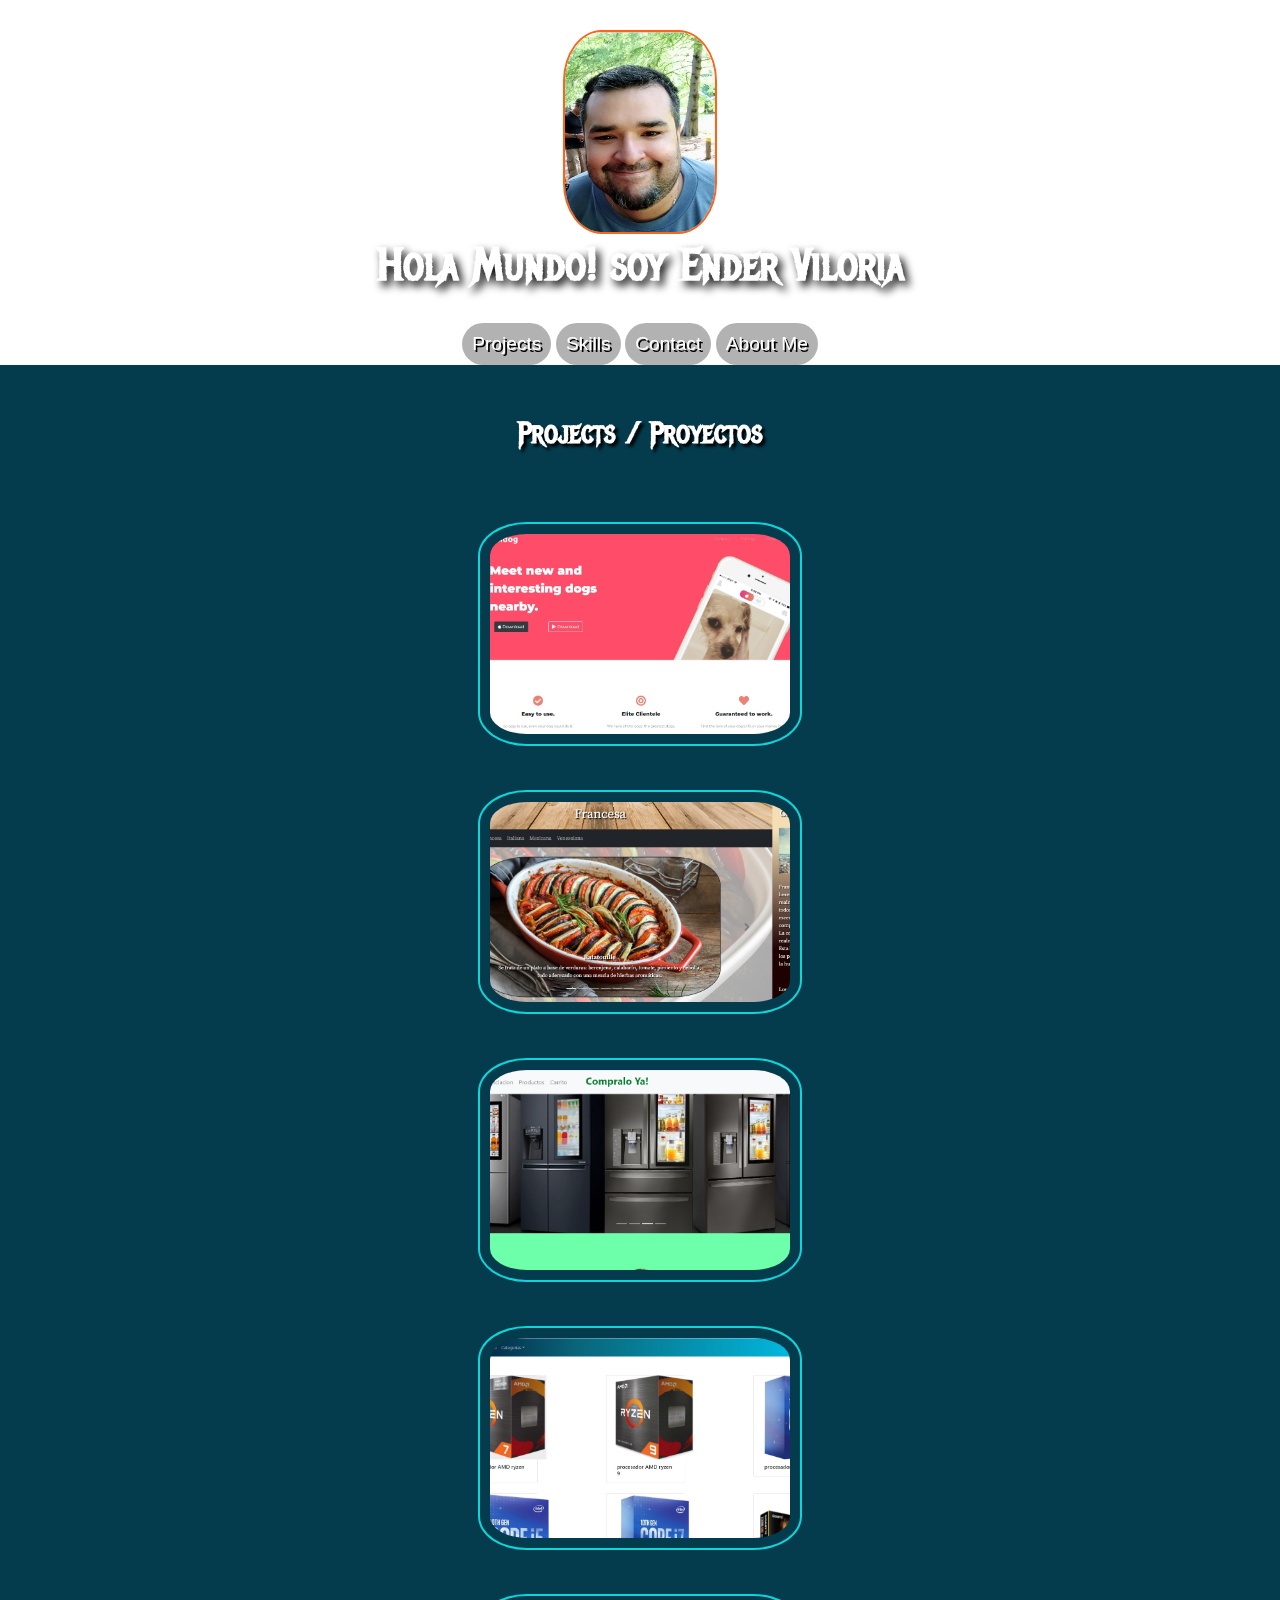
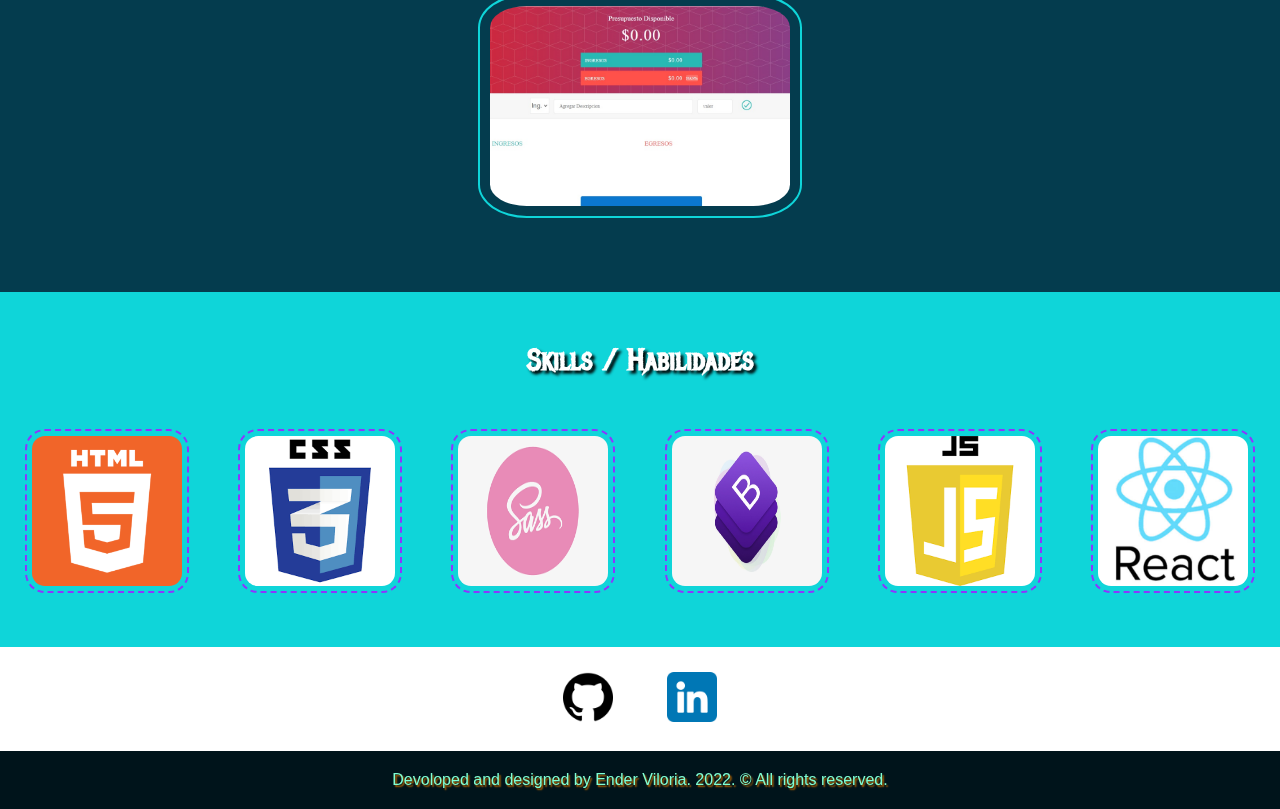
==== index.html @ 8781bb95 "backgroundVideo" ====
<!DOCTYPE html>
<html lang="en">

<head>
    <meta charset="UTF-8">
    <meta http-equiv="X-UA-Compatible" content="IE=edge">
    <meta name="viewport" content="width=device-width, initial-scale=1.0">
    <link rel="icon" href="iconos/favicon.ico">
    <!-- google fonts call----------------------------------- -->
    <link
        href="https://fonts.googleapis.com/css2?family=Metal+Mania&family=New+Rocker&family=Rufina:wght@700&display=swap"
        rel="stylesheet" />
    <!-- bootstrap css-------------------------------------- -->
    <link href="https://cdn.jsdelivr.net/npm/bootstrap@5.1.3/dist/css/bootstrap.min.css"
        rel="stylesheet"
        integrity="sha384-1BmE4kWBq78iYhFldvKuhfTAU6auU8tT94WrHftjDbrCEXSU1oBoqyl2QvZ6jIW3"
        crossorigin="anonymous">
    <!-- My CSS ------------------------------------------------------------------------------------------- -->
    <link rel="stylesheet" href="css/styles.css">
    <title>Ender Viloria</title>

</head>

<body>
    <!-- this is my header ----------------------------------------------->
    <header>
        <video class="headerVideo" autoplay muted loop
            src="Video/production ID_4932538.mp4"></video>
        <div class="header">
            <div class="bigHeader">
                <img class="myPic" src="./img/perfil/foto-perfil2.jpg" alt="Ender Viloria">
                <h1 class="myName">Hola Mundo! soy Ender Viloria</h1>
                <h1 class="responsiveMyName">Hola Mundo! <br>soy Ender Viloria</h1>
            </div>
        </div>
        <div class="navBar-container">

            <nav class="navBar">
                <button><a href="#projects">Projects</a></button>
                <button><a href="#skills">Skills</a></button>
                <button><a href="#contact">Contact</a></button>
                <button><a href="./pages/aboutme.html">About Me</a></button>
            </nav>

        </div>
    </header>

    <!-- this is my project section ---------------------------------------------------------------------- -->

    <section id="projects">

        <h2>Projects / Proyectos</h2>
        <div class="container-fluid">
            <div class="row justify-content-center">
                <div class="col-lg-4 hidden">
                    <img src="./img/proyectos/tindog.jpg" alt="tindog">
                    <a href="https://enderbasser2236.github.io/Tindog/">
                        <div class="hiddenDiv">
                            <div class="hidden--tindog">
                                <div> * HTML</div>
                                <div> * CSS</div>
                                <div> * bootstrap</div>
                            </div>
                        </div>
                    </a>
                </div>
                <div class="col-lg-4 hidden"><img src="./img/proyectos/cocinas del mundo.jpg"
                        alt="cocinas del mundo">
                    <a href="https://enderbasser2236.github.io/cocinas_el_mundo/">
                        <div class="hiddenDiv">
                            <div class="hidden--cocinasDelMundo">
                                <div> * HTML</div>
                                <div> * CSS</div>
                                <div> * bootstrap</div>
                                <div> * SASS</div>
                            </div>
                        </div>
                    </a>
                </div>
                <div class="col-lg-4 hidden"><img src="./img/proyectos/compralo-Ya.jpg"
                        alt="CompraloYa">
                    <a href="https://enderbasser2236.github.io/Compralo-ya/">
                        <div class="hiddenDiv">
                            <div class="hidden--compraloYa">

                                <div> * HTML</div>
                                <div> * CSS</div>
                                <div> * bootstrap</div>
                                <div> * JavaScript</div>
                            </div>
                        </div>
                    </a>
                </div>
                <div class="col-lg-4 hidden"><img src="./img/proyectos/electrostore.jpg"
                        alt="electrostore">
                    <a href="https://enderbasser2236.github.io/Electro-Store/">
                        <div class="hiddenDiv">
                            <div class="hidden--electroStore">
                                <div> * HTML</div>
                                <div> * CSS</div>
                                <div> * bootstrap</div>
                                <div> * JavaScript</div>
                                <div> * React</div>
                            </div>
                        </div>
                    </a>
                </div>
                <div class="col-lg-4 hidden"><img src="./img/proyectos/presupuesto-web.jpg"
                        alt="presentacion">
                    <a href="https://enderbasser2236.github.io/presupuestoWeb-Reloj/">
                        <div class="hiddenDiv">
                            <div class="hidden--presupuestoWeb">
                                <div> * HTML</div>
                                <div> * CSS</div>
                                <div> * bootstrap</div>
                                <div> * JavaScript</div>
                            </div>
                        </div>
                    </a>
                </div>
            </div>

    </section>

    <!-- this is my projects section ---------------------------------------------------------- -->

    <section id="skills">

        <h2>Skills / Habilidades</h2>

        <div class="containerSkills">
            <div class="skill"><img src="./img/skills/html5-icon-1.jpg" alt="html"></div>
            <div class="skill"><img src="./img/skills/css.png" alt="CSS"></div>
            <div class="skill"><img src="./img/skills/sass.png" alt="sass"></div>
            <div class="skill"><img src="./img/skills/bootstrap.png" alt="bootstrap"></div>
            <div class="skill"><img src="./img/skills/js.png" alt="javascript"></div>
            <div class="skill"><img src="./img/skills/react.jpg" alt="react"></div>

        </div>

    </section>

    <section id="contact">


        <a href="https://github.com/enderbasser2236?tab=repositories"><img src="./iconos/github.png"
                alt="github"></a>


        <a href="https://linkedin.com/in/ender-viloria-47b684101"><img src="./iconos/linkedin.png"
                alt="linkedin"></a>





    </section>

    <footer>
        <div class="footer">
            <p>Devoloped and designed by Ender Viloria. 2022. © All rights reserved.</p>
        </div>
    </footer>

</body>

</html>
---- css/styles.css ----
* {
    margin: 0;
    padding: 0;
}

body {

    font-family: sans-serif;
}

h1,
h2,
h3 {
    font-family: "Metal Mania"
}

a {
    text-decoration: none;
    color: white;
}



/* header section--------------------------------------------------------------------------------*/

.headerVideo {
    z-index: -1;
    object-position: center;
    object-fit: cover;
    position: fixed;
    height: 100%;
    width: 100%;

}

.header {
    padding-top: 30px;
    text-align: center;
    display: flex;
    align-items: center;
    justify-content: center;

}

h1 {
    color: #ffffff;
    text-shadow: rgb(0, 0, 0) 0.1em 0.1em 0.2em;
    font-size: 45px;
    z-index: 1;

}

h2 {
    text-shadow: rgb(0, 0, 0) 0.1em 0.1em 0.1em;
    padding-top: 50px;
    padding-bottom: 50px;
    text-align: center;
    font-size: 30px;
    color: rgb(255, 255, 255);
}

.myPic {
    margin-left: auto;
    margin-right: auto;
    width: 150px;
    height: 200px;
    border-radius: 25%;
    border: solid 2px #ff6219;

}

.myName {
    animation-duration: 3s;
    animation-name: slidein;
}

.responsiveMyName {
    display: none;
}

@media (max-width: 700px) {
    .myName {
        display: none;
    }

    .responsiveMyName {
        display: block;
        animation-duration: 3s;
        animation-name: slidein;
    }

}


@keyframes slidein {
    from {
        margin-left: 100%;
        width: 300%;
        font-size: 10px;
    }



    to {
        margin-left: 0%;
        width: 100%;
    }
}

button {


    background-color: rgb(0, 0, 0, 0.3);
    color: #ffffff;
    text-shadow: rgb(0, 0, 0) 0.1em 0.1em;
    border: 0px;
    border-radius: 25px;
    padding: 10px;
    font-size: larger;
}

button:hover {
    background-color: #1EB4F0;
    color: rgb(255, 255, 255);
    border: white 2px;
    border-radius: 6px;
}

.navBar-container {
    display: flex;
    justify-content: center;
}

.navBar {
    padding-top: 30px;
    display: inline-block;
    text-align: right;
    position: relative;

}



/* projects section----------------------------------------------------------------------------------------------- */

#projects {
    background-color: #043c4e;
    padding-bottom: 50px;
    text-align: center;
}

.container-fluid img {
    text-align: center;
    padding: 10px;
    margin: 20px;
    width: 300px;
    height: 200px;
    border-radius: 15%;
    border: solid 2px #0FD5D9;
    object-fit: cover;





}

.hidden {
    position: relative;

}




/* HIDDEN HOOOVERS**********************************************/

.hiddenDiv {
    background-color: rgb(0, 50, 68, 0.5);
    font-size: larger;
    position: absolute;
    padding: 10px;
    width: 300px;
    height: 200px;
    border-radius: 15%;
    object-fit: cover;
    top: 50%;
    left: 50%;
    transform: translate(-50%, -50%);
    color: #ffffff;
    opacity: 0;

}

.hidden:hover .hiddenDiv {
    opacity: 1;
}

.hidden--tindog {
    margin-top: 45px
}

.hidden--cocinasDelMundo {
    margin-top: 32px;
}

.hidden--compraloYa {
    margin-top: 32px;
}

.hidden--electroStore {
    margin-top: 23px;
}

.hidden--presupuestoWeb {
    margin-top: 32px;
}



/* skills section********************************************************************************* */

#skills {
    background-color: #0FD5D9;
}

.containerSkills {
    display: flex;
    justify-content: space-around;
    padding-bottom: 50px;
    flex-wrap: wrap;
}

.skill img {
    width: 150px;
    height: 150px;
    border-radius: 20px;
    padding: 5px;
    border: dashed 2px rgb(141, 54, 255);


}

/* this is my contact section  *******************************************************/


#contact {
    text-align: center;
}

#contact img {
    text-align: center;
    margin: 25px;
    width: 50px;
    height: 50px;
}

/* this is my footer section********************************************************************** */

footer {
    text-align: center;
    padding: 20px;

    background-color: #00141b;
    color: aquamarine;
    text-shadow: rgb(179, 102, 2) 0.1em 0.1em 0.1em;
}
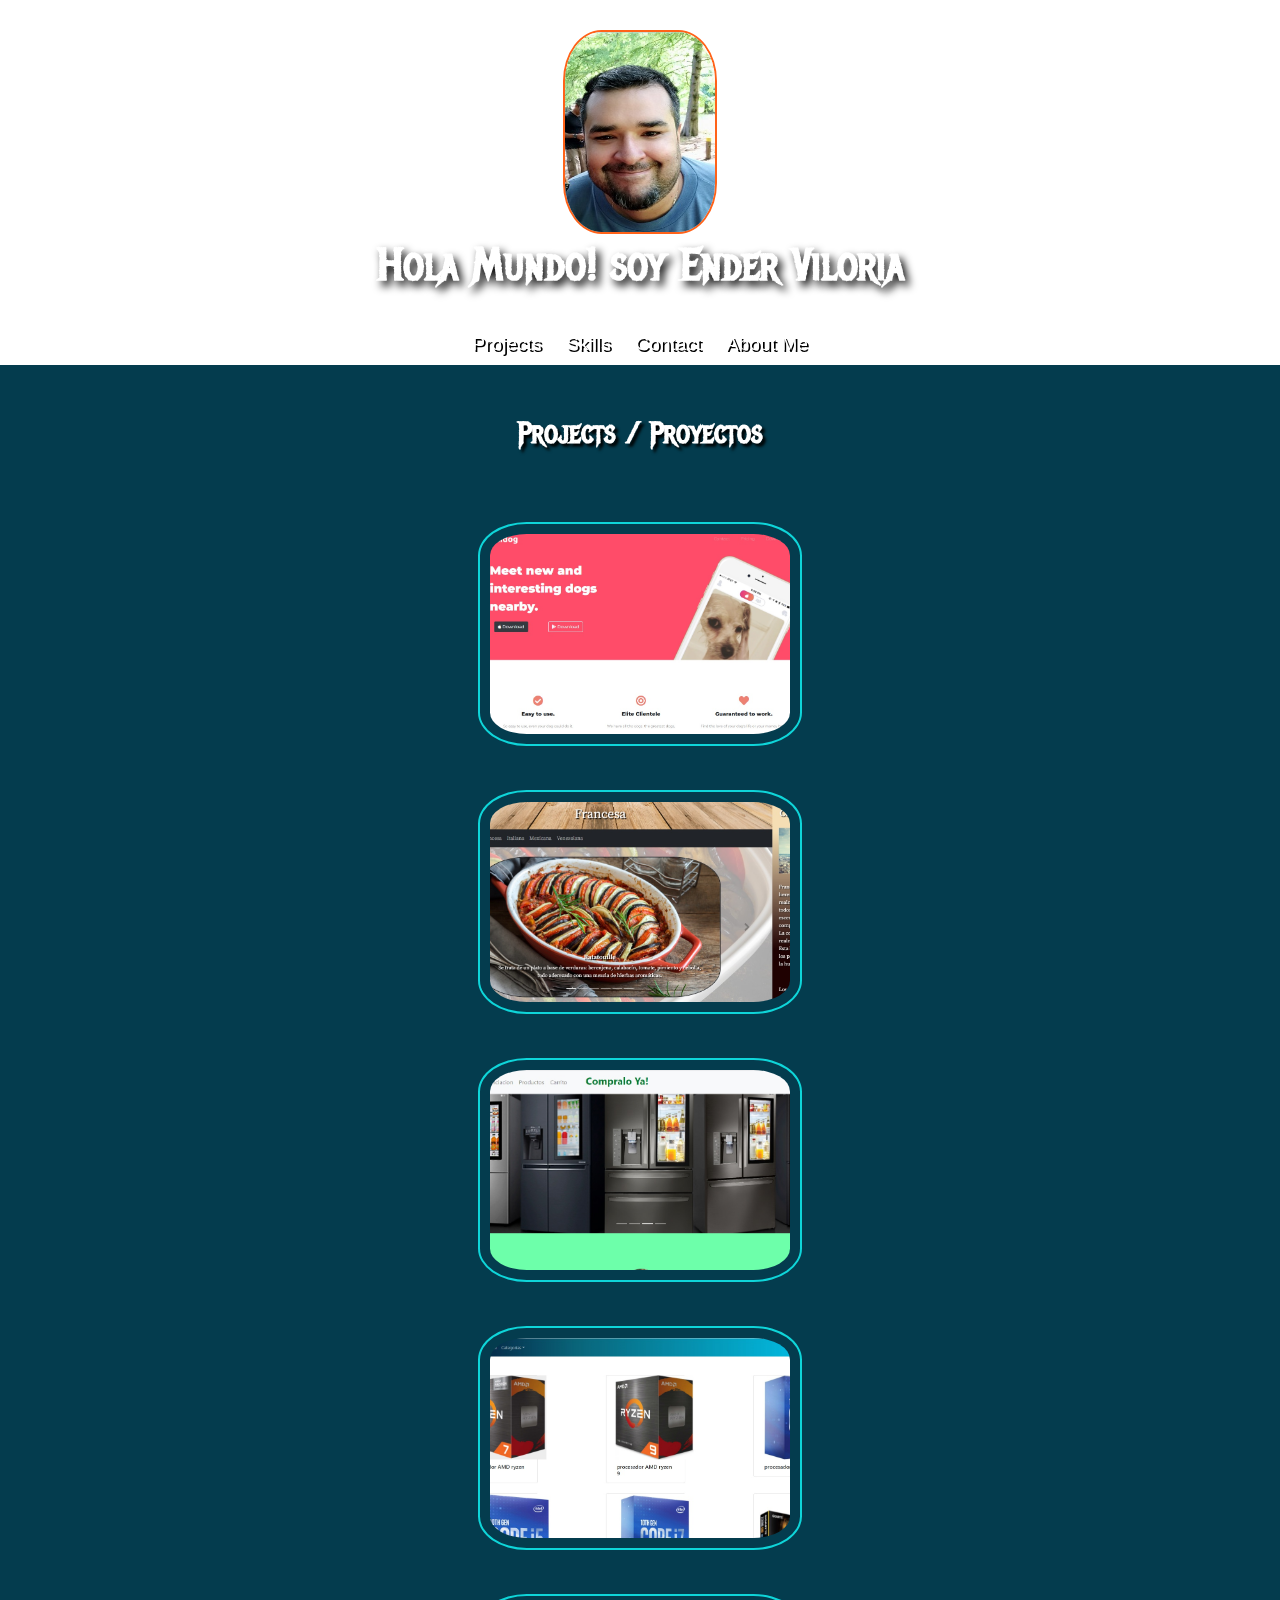
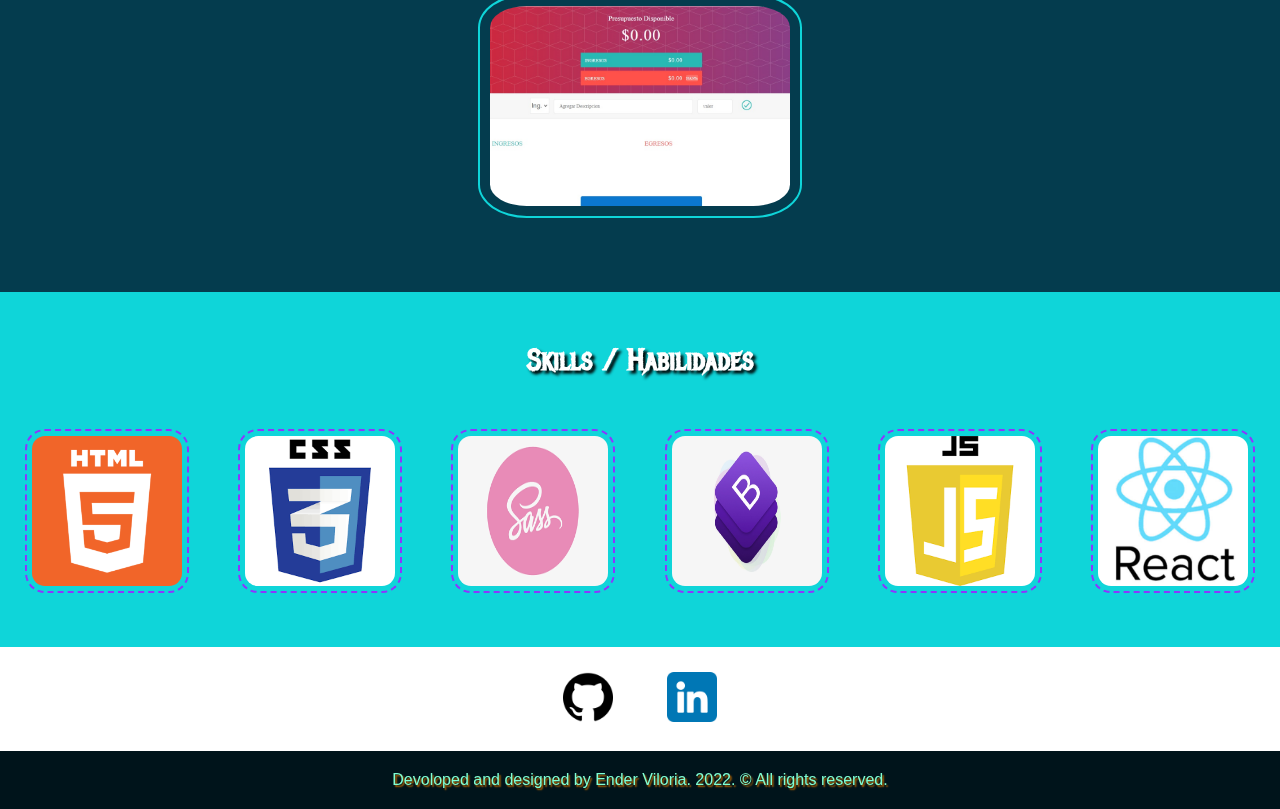
==== commit 6bd8d362: "headerBackgrounfixed" ====
--- a/index.html
+++ b/index.html
@@ -5,7 +5,7 @@
     <meta charset="UTF-8">
     <meta http-equiv="X-UA-Compatible" content="IE=edge">
     <meta name="viewport" content="width=device-width, initial-scale=1.0">
-    <link rel="icon" href="iconos/favicon.ico">
+    <link rel="icon" href="./iconos/favicon.ico">
     <!-- google fonts call----------------------------------- -->
     <link
         href="https://fonts.googleapis.com/css2?family=Metal+Mania&family=New+Rocker&family=Rufina:wght@700&display=swap"
@@ -25,7 +25,7 @@
     <!-- this is my header ----------------------------------------------->
     <header>
         <video class="headerVideo" autoplay muted loop
-            src="Video/production ID_4932538.mp4"></video>
+            src="./Video/production ID_4932538.mp4"></video>
         <div class="header">
             <div class="bigHeader">
                 <img class="myPic" src="./img/perfil/foto-perfil2.jpg" alt="Ender Viloria">
@@ -36,10 +36,10 @@
         <div class="navBar-container">
 
             <nav class="navBar">
-                <button><a href="#projects">Projects</a></button>
-                <button><a href="#skills">Skills</a></button>
-                <button><a href="#contact">Contact</a></button>
-                <button><a href="./pages/aboutme.html">About Me</a></button>
+                <button><a class="link-light" href="#projects">Projects</a></button>
+                <button><a class="link-light" href="#skills">Skills</a></button>
+                <button><a class="link-light" href="#contact">Contact</a></button>
+                <button><a class="link-light" href="./pages/aboutme.html">About Me</a></button>
             </nav>
 
         </div>
--- a/css/styles.css
+++ b/css/styles.css
@@ -18,6 +18,24 @@
     text-decoration: none;
     color: white;
 }
+
+@media(max-width: 1000px) {
+
+    .headerVideo {
+        display: none;
+    }
+
+    header {
+        background-image: url(/img/background/binary-code-stream-digital-data-codes-hacker-coding-crypto-matrix-numbers-flow-digitally-blue-screen-abstract-background_102902-991.webp);
+        background-size: cover;
+        background-position: center;
+
+
+    }
+
+
+}
+
 
 
 
@@ -30,7 +48,6 @@
     position: fixed;
     height: 100%;
     width: 100%;
-
 }
 
 .header {
@@ -40,6 +57,10 @@
     align-items: center;
     justify-content: center;
 
+}
+
+.btnLink {
+    text-decoration: none;
 }
 
 h1 {
@@ -109,8 +130,7 @@
 
 button {
 
-
-    background-color: rgb(0, 0, 0, 0.3);
+    background: transparent;
     color: #ffffff;
     text-shadow: rgb(0, 0, 0) 0.1em 0.1em;
     border: 0px;
@@ -119,12 +139,16 @@
     font-size: larger;
 }
 
+
+
 button:hover {
-    background-color: #1EB4F0;
+    background-color: hsl(0, 0%, 100%, 0.2);
     color: rgb(255, 255, 255);
+
     border: white 2px;
-    border-radius: 6px;
-}
+    /* border-radius: 6px; */
+}
+
 
 .navBar-container {
     display: flex;
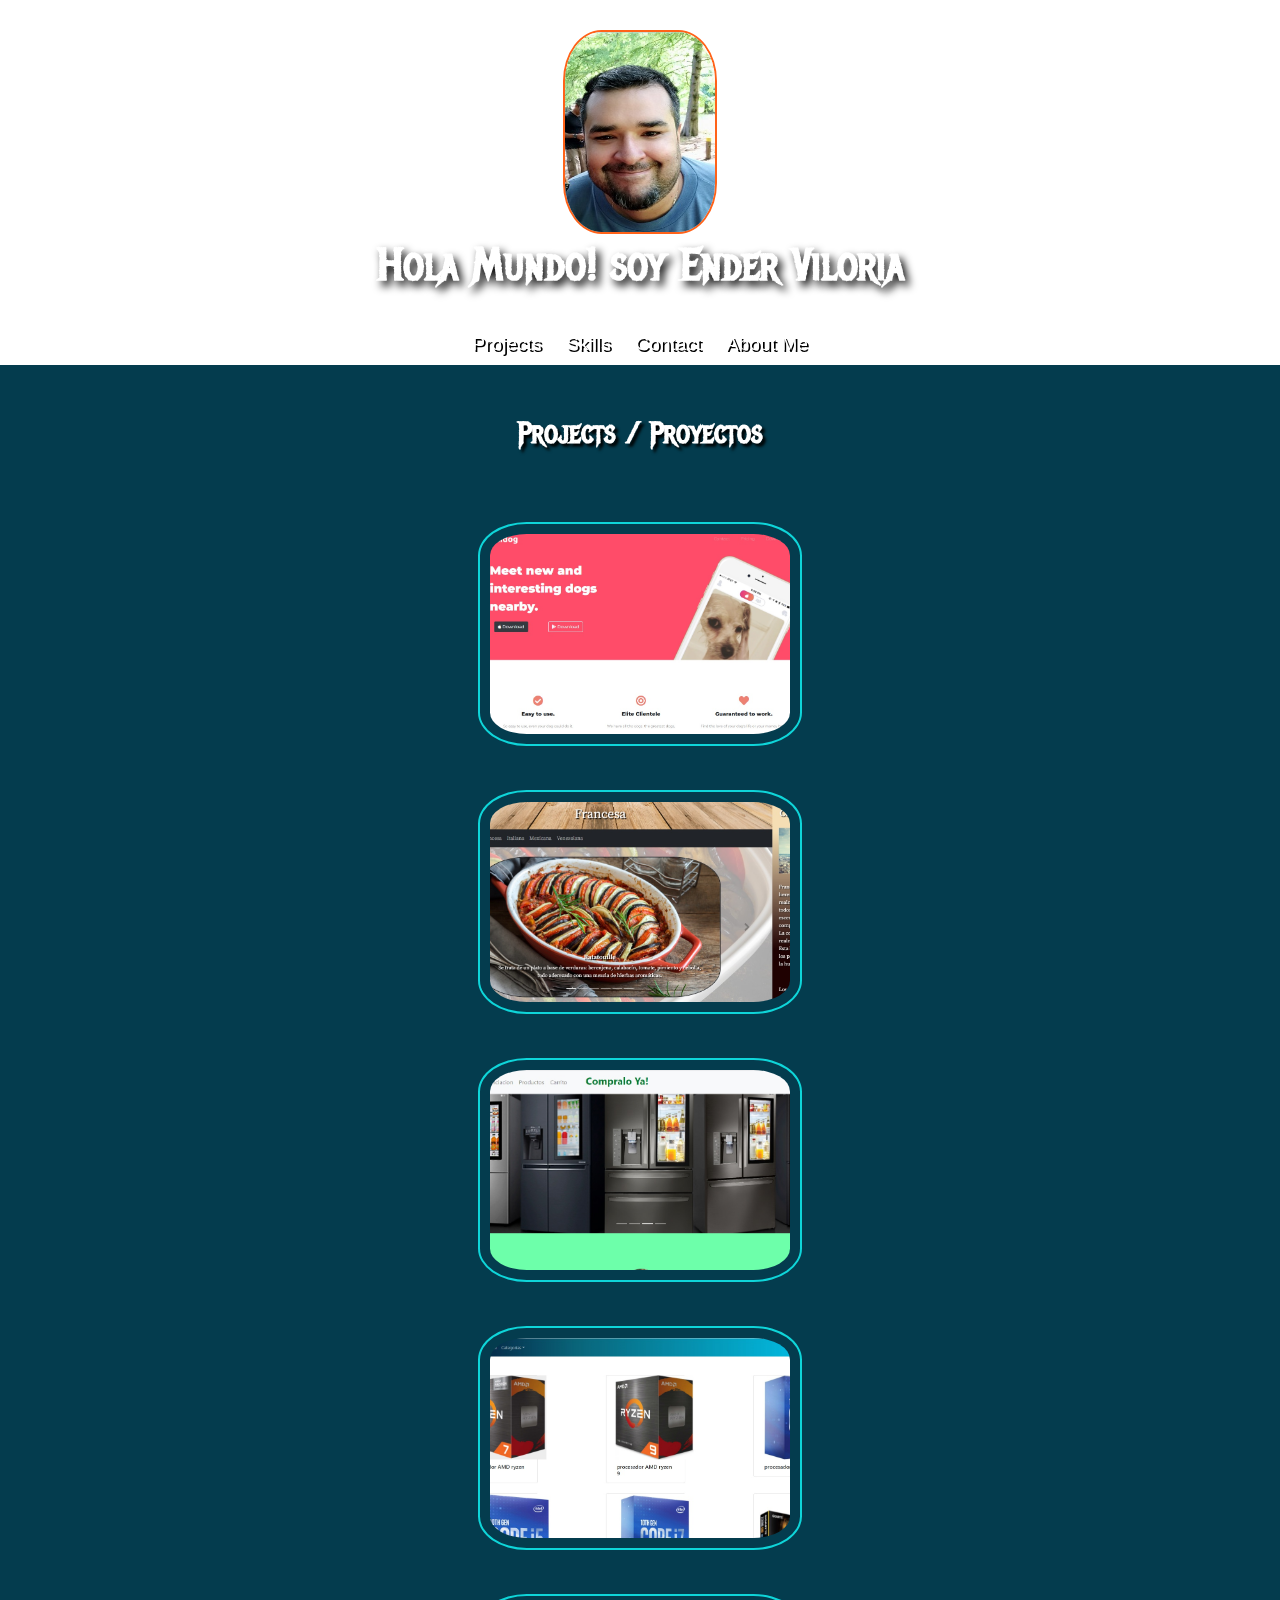
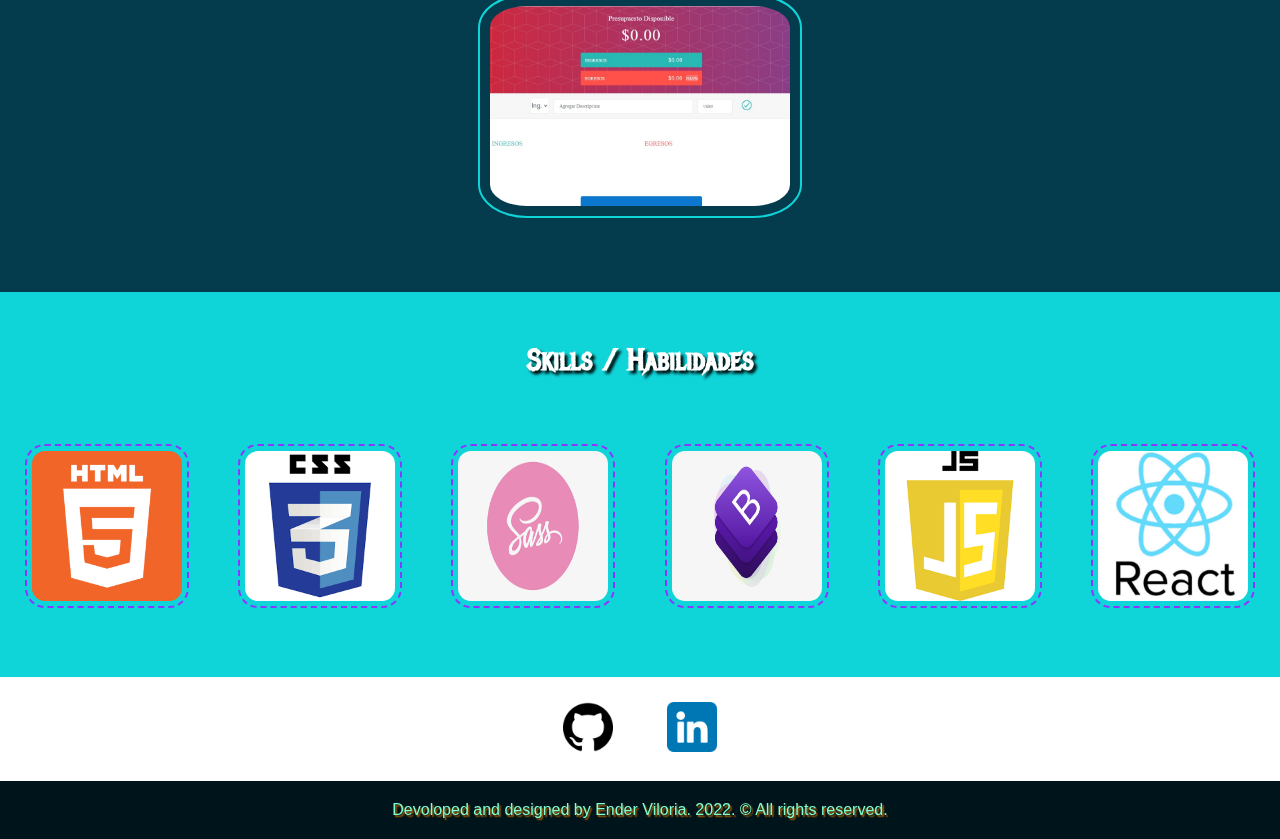
==== commit c16244a6: "metaTags" ====
--- a/index.html
+++ b/index.html
@@ -4,6 +4,14 @@
 <head>
     <meta charset="UTF-8">
     <meta http-equiv="X-UA-Compatible" content="IE=edge">
+    <meta property="og:site_name" content="Portfolio Ender Viloria" />
+    <meta property="og:title" content="Portfolio" />
+    <meta property="og:description"
+        content="Portfolio desarrolado por Ender viloria. Donde se muestran mis habilidades y una pequeña coleccion de los proyectos realizados. tratando de mantenerlo actualizado constantemente" />
+    <meta property="og:image" content="./img/preview/previewPortfolio.jpg">
+    <meta property="og:url" content="https://enderbasser2236.github.io/PORTFOLIO-Ender-Viloria/">
+    <meta property="og:type" content="Portfolio" />
+
     <meta name="viewport" content="width=device-width, initial-scale=1.0">
     <link rel="icon" href="./iconos/favicon.ico">
     <!-- google fonts call----------------------------------- -->
@@ -51,8 +59,8 @@
 
         <h2>Projects / Proyectos</h2>
         <div class="container-fluid">
-            <div class="row justify-content-center">
-                <div class="col-lg-4 hidden">
+            <div class="row ">
+                <div class="col align-self-start hidden">
                     <img src="./img/proyectos/tindog.jpg" alt="tindog">
                     <a href="https://enderbasser2236.github.io/Tindog/">
                         <div class="hiddenDiv">
@@ -64,8 +72,10 @@
                         </div>
                     </a>
                 </div>
-                <div class="col-lg-4 hidden"><img src="./img/proyectos/cocinas del mundo.jpg"
-                        alt="cocinas del mundo">
+
+
+                <div class="col align-self-start hidden"><img
+                        src="./img/proyectos/cocinas del mundo.jpg" alt="cocinas del mundo">
                     <a href="https://enderbasser2236.github.io/cocinas_el_mundo/">
                         <div class="hiddenDiv">
                             <div class="hidden--cocinasDelMundo">
@@ -77,7 +87,7 @@
                         </div>
                     </a>
                 </div>
-                <div class="col-lg-4 hidden"><img src="./img/proyectos/compralo-Ya.jpg"
+                <div class="col align-self-start hidden"><img src="./img/proyectos/compralo-Ya.jpg"
                         alt="CompraloYa">
                     <a href="https://enderbasser2236.github.io/Compralo-ya/">
                         <div class="hiddenDiv">
@@ -91,7 +101,9 @@
                         </div>
                     </a>
                 </div>
-                <div class="col-lg-4 hidden"><img src="./img/proyectos/electrostore.jpg"
+            </div>
+            <div class="row">
+                <div class="col align-self-start hidden"><img src="./img/proyectos/electrostore.jpg"
                         alt="electrostore">
                     <a href="https://enderbasser2236.github.io/Electro-Store/">
                         <div class="hiddenDiv">
@@ -105,8 +117,8 @@
                         </div>
                     </a>
                 </div>
-                <div class="col-lg-4 hidden"><img src="./img/proyectos/presupuesto-web.jpg"
-                        alt="presentacion">
+                <div class="col align-self-start hidden"><img
+                        src="./img/proyectos/presupuesto-web.jpg" alt="presentacion">
                     <a href="https://enderbasser2236.github.io/presupuestoWeb-Reloj/">
                         <div class="hiddenDiv">
                             <div class="hidden--presupuestoWeb">
@@ -119,6 +131,8 @@
                     </a>
                 </div>
             </div>
+        </div>
+
 
     </section>
 
--- a/css/styles.css
+++ b/css/styles.css
@@ -26,7 +26,7 @@
     }
 
     header {
-        background-image: url(/img/background/binary-code-stream-digital-data-codes-hacker-coding-crypto-matrix-numbers-flow-digitally-blue-screen-abstract-background_102902-991.webp);
+        background-image: url(../img/background/binary-code-stream-digital-data-codes-hacker-coding-crypto-matrix-numbers-flow-digitally-blue-screen-abstract-background_102902-991.webp);
         background-size: cover;
         background-position: center;
 
@@ -144,9 +144,8 @@
 button:hover {
     background-color: hsl(0, 0%, 100%, 0.2);
     color: rgb(255, 255, 255);
-
     border: white 2px;
-    /* border-radius: 6px; */
+
 }
 
 
@@ -255,6 +254,10 @@
     flex-wrap: wrap;
 }
 
+.skill {
+    margin: 15px;
+}
+
 .skill img {
     width: 150px;
     height: 150px;
